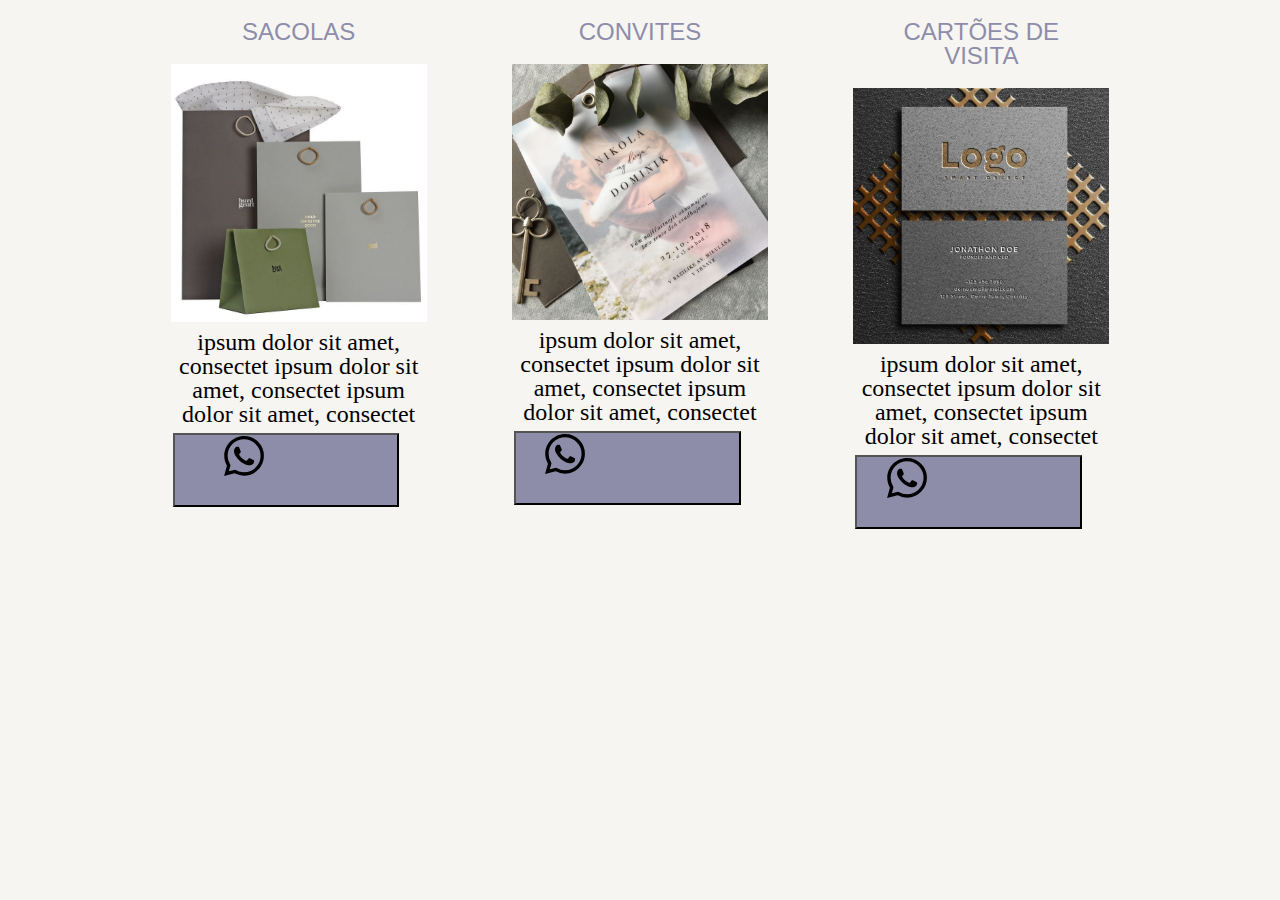
==== produtos.html @ 36cc9c04 "Pagina de produtos adicionada" ====
<!DOCTYPE html>
<html lang="pt-Br">
<head>
   <meta charset="UTF-8">
   <meta http-equiv="X-UA-Compatible" content="IE=edge">
   <meta name="viewport" content="width=device-width, initial-scale=1.0">
   <link rel="stylesheet" href="css/reset.css">
   <link rel="stylesheet" href="css/style.css">
   <title>Produtos || Nossos produtos</title>
</head>
<body>
   <section>
      <ul class="produtos">
         <li>
            <h2 class="titulo_produtos">Sacolas</h2>
            <img src="img/Hard Graft Retail Bags by Progress Packaging Ltd for Hard Graft.jpeg" class="produtos-img"alt="">
            <p class="descricao">ipsum dolor sit amet, consectet ipsum dolor sit amet, consectet ipsum dolor sit amet, consectet</p>
            <div class="btn">
               <button type="text" class="btn-whats"><a href="#"><img src="img/whatsapp (1).svg" class="btn-whats img">Solicitar orçamento</a></button>
            </div>
         </li>
         <li>
            <h2 class="titulo_produtos">Convites</h2>
            <img src="img/_.jpeg" class="produtos-img" alt="">
            <p class="descricao">ipsum dolor sit amet, consectet ipsum dolor sit amet, consectet ipsum dolor sit amet, consectet</p>
            <div class="btn">
               <button type="text" class="btn-whats"><img src="img/whatsapp (1).svg" class="btn-whats img"><a href="#">Solicitar orçamento</a></button>
            </div>
         </li>
         <li>
            <h2 class="titulo_produtos">Cartões de Visita</h2>
            <img src="img/Top View Luxury Business Card Mockup Product Mockup.jpeg"class="produtos-img" alt="">
            <p class="descricao">ipsum dolor sit amet, consectet ipsum dolor sit amet, consectet ipsum dolor sit amet, consectet</p>
            <div class="btn">
               <button type="text" class="btn-whats"><img src="img/whatsapp (1).svg" class="btn-whats img"><a href="#">Solicitar orçamento</a></button>
            </div>
         </li>
      </ul>
   </section>
</body>
</html>
---- css/style.css ----
:root{
   --silver:#DFDFDE;
   --light-silver:#F7F5F2;
   --grey-silver:#8D8DAA;
   --pink: rgb(245, 109, 145);
   --montserrat:'Montserrat', sans-serif;
}

body{
   background-color:var(--light-silver);
   box-sizing: border-box;
}

section{
   width:80%;
   margin: 0 auto;
   margin-bottom:30px;
}

.header nav{
   background:var(--grey-silver);
   width:80%;
   height:55px;
   margin:0 auto;
   margin-top:30px;
}

nav{
   display: flex;
   flex-wrap: nowrap;
   align-items: center;
   justify-content:end;
   flex-direction: row;
   align-content: space-between;
}

nav li{
   display:inline;
   margin: 0 15px 0 15px;
}

nav li a{
   text-decoration: none;
   font-family: var(--montserrat);
   color:var(--light-silver);
   font-size:25px
}

.banner{
   margin:2% 10% 2% 10%;
   height:350px;
   width: 80%;
}

.titulo-principal{
   text-align: center;
   padding: 20px;
   font-size: 2.5em;
   font-family: var(--montserrat);
   text-transform: uppercase;
   color:var(--grey-silver);
   font-weight: bold;
}

p{
   text-align: center;
   font-size: 1.5em;
}

.titulo_produtos, a{
   text-align: center;
   padding: 20px;
   font-size: 1.5em;
   color:var(--grey-silver);
   text-decoration: none;
   font-family: var(--montserrat);
   text-transform: uppercase;
}

.produtos{
   display: flex;flex-direction: row;
   margin: 0 auto;
}

.produtos p{
   font-size: 1.5em;
   margin: 5px;
}

.produtos li{
   width: 25%;
   margin: 0 auto;
}
.produtos-img{
   width: 100%;
}

.btn{
   padding:2px;
   height:10px;
}
.btn button {
   width: 90%;
   background-color:var(--grey-silver)
}

.btn-whats .img{
   width: 40px;
   justify-content:space-content;
   
}
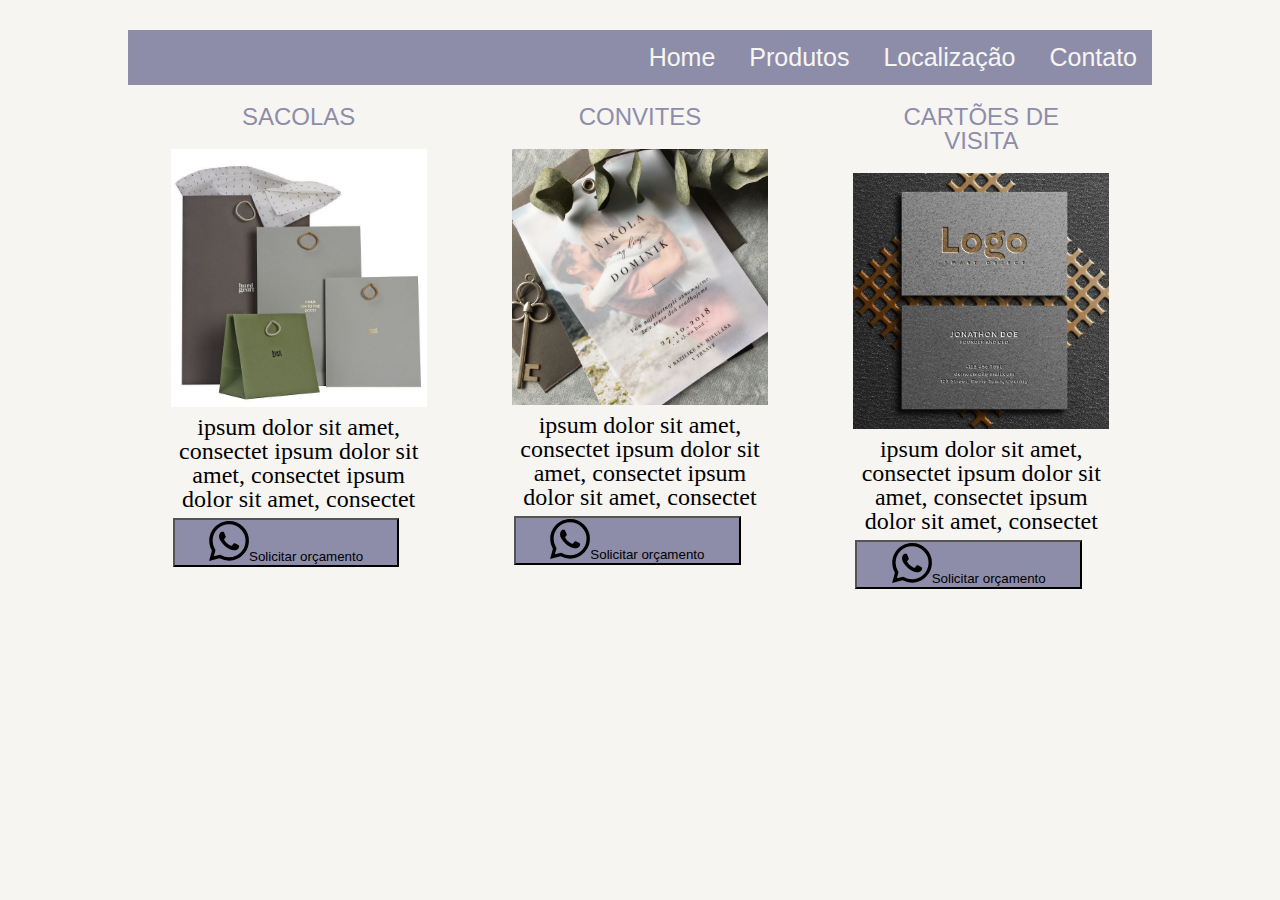
==== commit e1a0ed7f: "Campo contato com localização adicionado" ====
--- a/produtos.html
+++ b/produtos.html
@@ -9,6 +9,19 @@
    <title>Produtos || Nossos produtos</title>
 </head>
 <body>
+   <header class="header-home">
+      <div class="header">
+         <nav>
+            <ul class="nav">
+               <li><a href="index.html">Home</a></li>
+               <li><a href="#">Produtos</a></li>
+               <li><a href="#">Localização</a></li>
+               <li><a href="#">Contato</a></li>
+            </ul>
+         </nav>
+      </div>
+   </header>
+
    <section>
       <ul class="produtos">
          <li>
--- a/css/style.css
+++ b/css/style.css
@@ -9,6 +9,7 @@
 body{
    background-color:var(--light-silver);
    box-sizing: border-box;
+   
 }
 
 section{
@@ -64,10 +65,10 @@
 
 p{
    text-align: center;
-   font-size: 1.5em;
+   font-size: 1.2em;
 }
 
-.titulo_produtos, a{
+.titulo_produtos, h4,h3, h5,h6{
    text-align: center;
    padding: 20px;
    font-size: 1.5em;
@@ -110,3 +111,20 @@
    
 }
 
+/********/
+
+.contato{
+   display:flex;
+   margin-bottom:1rem;
+}
+
+.endereco{
+   text-align:center;
+   width: 60%;
+   line-height:1.5;
+}
+
+a {
+   text-decoration: none;
+   color:#000000;
+}
